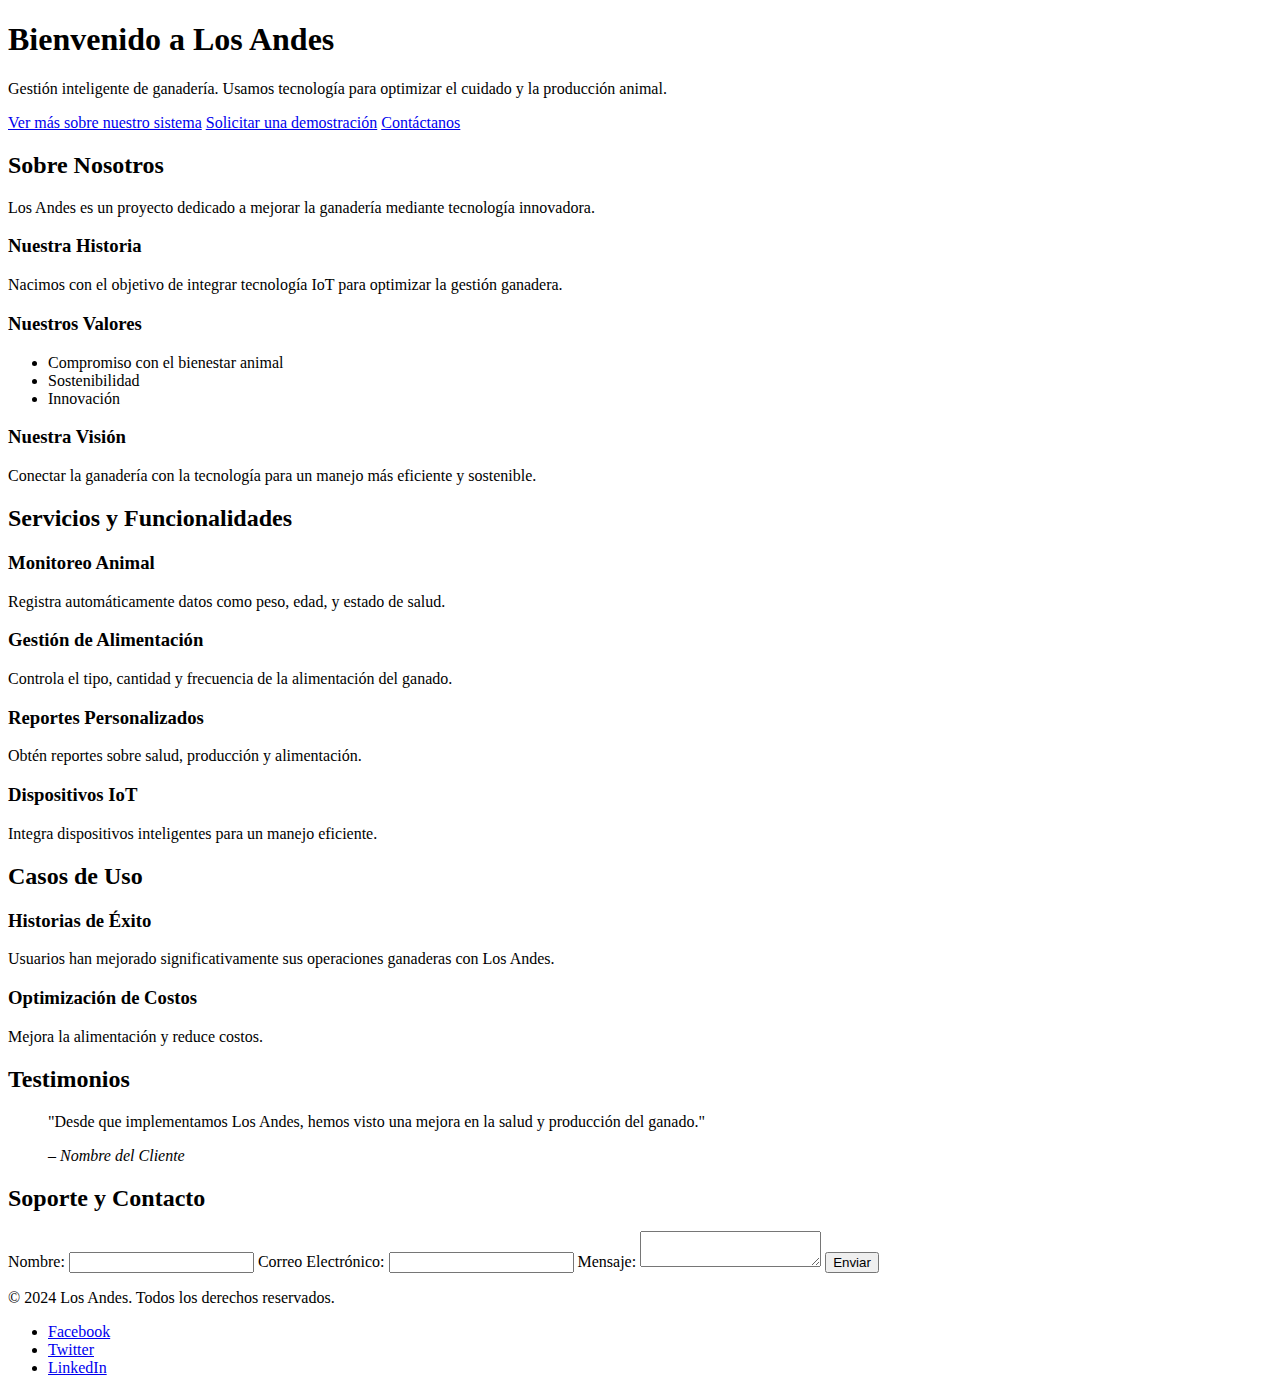
==== html/index.html @ 9d6709a6 "se crea el login y registro" ====
<!DOCTYPE html>
<html lang="es">
<head>
    <meta charset="UTF-8">
    <meta name="viewport" content="width=device-width, initial-scale=1.0">
    <title>Los Andes - Gestión de Ganadería</title>
    <link rel="stylesheet" href="css/styles.css">
    <script defer src="js/main.js"></script>
</head>
<body>
    <!-- Encabezado -->
    <header class="hero">
        <div class="overlay">
            <h1>Bienvenido a Los Andes</h1>
            <p>Gestión inteligente de ganadería. Usamos tecnología para optimizar el cuidado y la producción animal.</p>
            <div class="hero-buttons">
                <a href="#servicios" class="btn">Ver más sobre nuestro sistema</a>
                <a href="#contacto" class="btn">Solicitar una demostración</a>
                <a href="#contacto" class="btn">Contáctanos</a>
            </div>
        </div>
    </header>

    <!-- Sobre Nosotros -->
    <section id="sobre-nosotros" class="section">
        <h2>Sobre Nosotros</h2>
        <p>Los Andes es un proyecto dedicado a mejorar la ganadería mediante tecnología innovadora.</p>
        <div class="content">
            <article>
                <h3>Nuestra Historia</h3>
                <p>Nacimos con el objetivo de integrar tecnología IoT para optimizar la gestión ganadera.</p>
            </article>
            <article>
                <h3>Nuestros Valores</h3>
                <ul>
                    <li>Compromiso con el bienestar animal</li>
                    <li>Sostenibilidad</li>
                    <li>Innovación</li>
                </ul>
            </article>
            <article>
                <h3>Nuestra Visión</h3>
                <p>Conectar la ganadería con la tecnología para un manejo más eficiente y sostenible.</p>
            </article>
        </div>
    </section>

    <!-- Servicios -->
    <section id="servicios" class="section">
        <h2>Servicios y Funcionalidades</h2>
        <div class="service-grid">
            <div class="service">
                <h3>Monitoreo Animal</h3>
                <p>Registra automáticamente datos como peso, edad, y estado de salud.</p>
            </div>
            <div class="service">
                <h3>Gestión de Alimentación</h3>
                <p>Controla el tipo, cantidad y frecuencia de la alimentación del ganado.</p>
            </div>
            <div class="service">
                <h3>Reportes Personalizados</h3>
                <p>Obtén reportes sobre salud, producción y alimentación.</p>
            </div>
            <div class="service">
                <h3>Dispositivos IoT</h3>
                <p>Integra dispositivos inteligentes para un manejo eficiente.</p>
            </div>
        </div>
    </section>

    <!-- Casos de Uso -->
    <section id="casos-uso" class="section">
        <h2>Casos de Uso</h2>
        <article>
            <h3>Historias de Éxito</h3>
            <p>Usuarios han mejorado significativamente sus operaciones ganaderas con Los Andes.</p>
        </article>
        <article>
            <h3>Optimización de Costos</h3>
            <p>Mejora la alimentación y reduce costos.</p>
        </article>
    </section>

    <!-- Testimonios -->
    <section id="testimonios" class="section">
        <h2>Testimonios</h2>
        <blockquote>
            <p>"Desde que implementamos Los Andes, hemos visto una mejora en la salud y producción del ganado."</p>
            <cite>– Nombre del Cliente</cite>
        </blockquote>
    </section>

    <!-- Soporte y Contacto -->
    <section id="contacto" class="section">
        <h2>Soporte y Contacto</h2>
        <form>
            <label for="nombre">Nombre:</label>
            <input type="text" id="nombre" name="nombre" required>

            <label for="email">Correo Electrónico:</label>
            <input type="email" id="email" name="email" required>

            <label for="mensaje">Mensaje:</label>
            <textarea id="mensaje" name="mensaje" required></textarea>

            <button type="submit" class="btn">Enviar</button>
        </form>
    </section>

    <!-- Pie de Página -->
    <footer>
        <p>&copy; 2024 Los Andes. Todos los derechos reservados.</p>
        <ul class="social-links">
            <li><a href="#">Facebook</a></li>
            <li><a href="#">Twitter</a></li>
            <li><a href="#">LinkedIn</a></li>
        </ul>
    </footer>
</body>
</html>
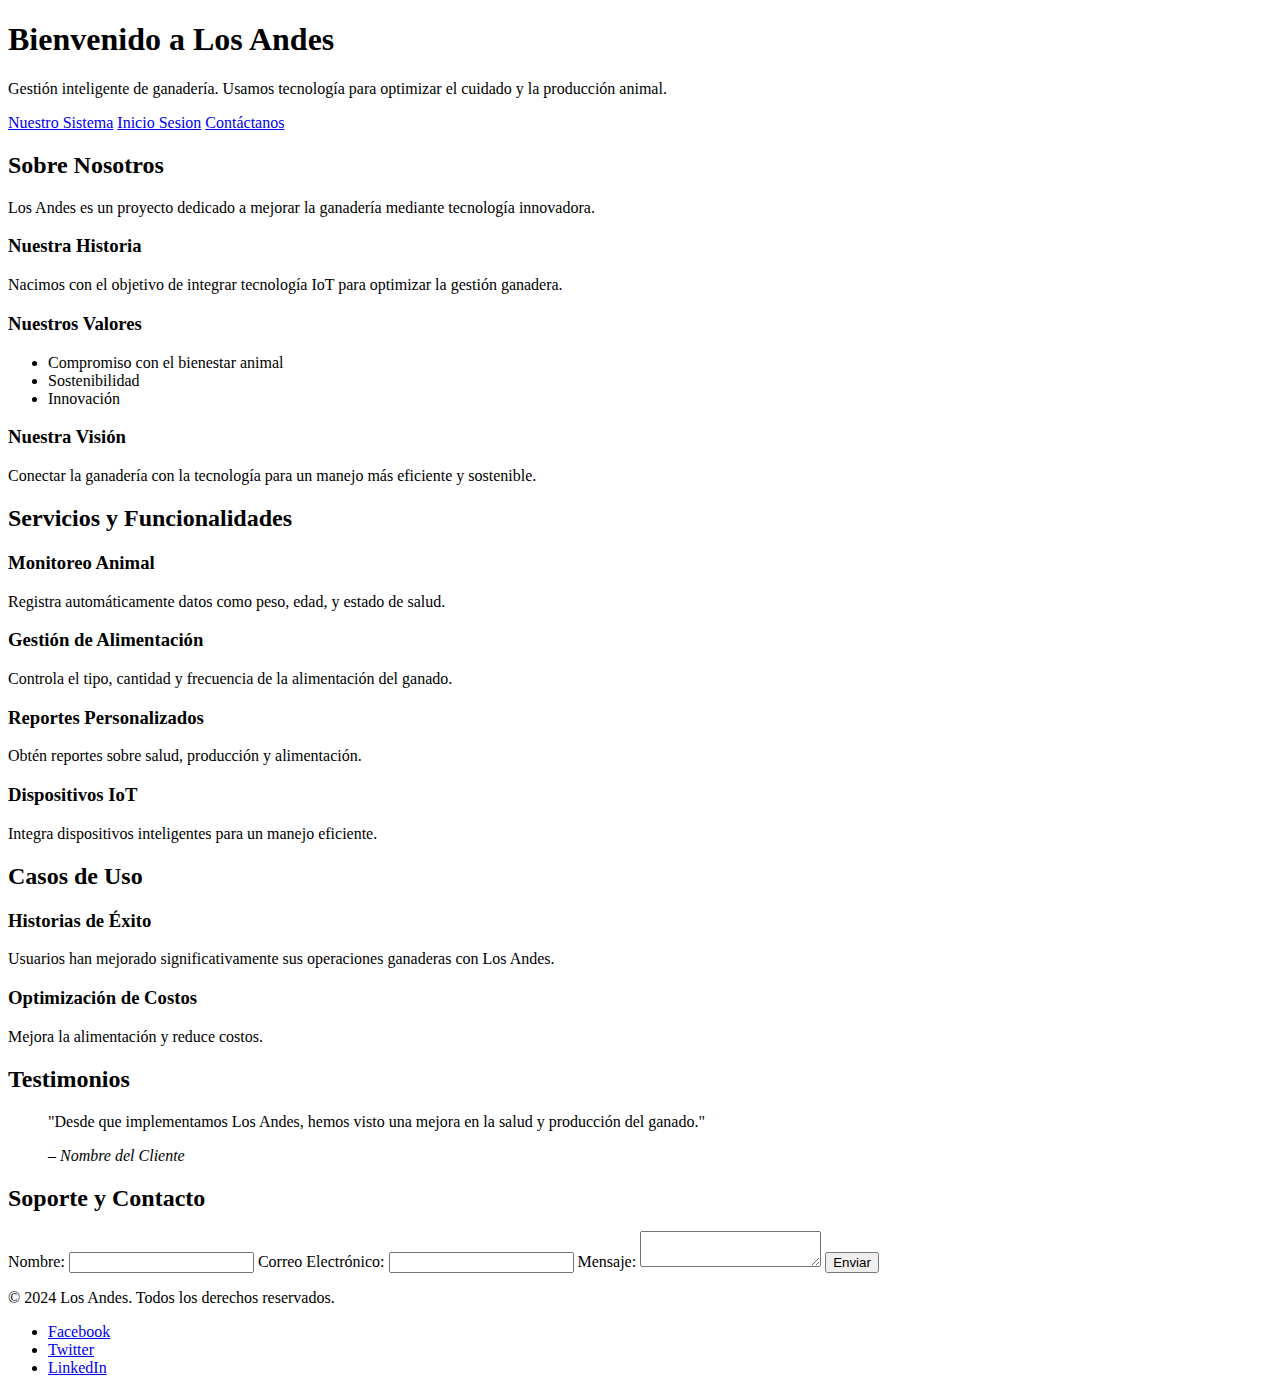
==== commit 22135956: "Merge branch 'develop' of https://github.com/ABVivas/Los-Andes into develop" ====
--- a/html/index.html
+++ b/html/index.html
@@ -4,18 +4,19 @@
     <meta charset="UTF-8">
     <meta name="viewport" content="width=device-width, initial-scale=1.0">
     <title>Los Andes - Gestión de Ganadería</title>
-    <link rel="stylesheet" href="css/styles.css">
+    <link rel="stylesheet" type="text/css" href="css/styles.css">
     <script defer src="js/main.js"></script>
 </head>
 <body>
+    
     <!-- Encabezado -->
     <header class="hero">
         <div class="overlay">
             <h1>Bienvenido a Los Andes</h1>
             <p>Gestión inteligente de ganadería. Usamos tecnología para optimizar el cuidado y la producción animal.</p>
             <div class="hero-buttons">
-                <a href="#servicios" class="btn">Ver más sobre nuestro sistema</a>
-                <a href="#contacto" class="btn">Solicitar una demostración</a>
+                <a href="#servicios" class="btn">Nuestro Sistema</a>
+                <a href="#contacto" class="btn">Inicio Sesion</a>
                 <a href="#contacto" class="btn">Contáctanos</a>
             </div>
         </div>
